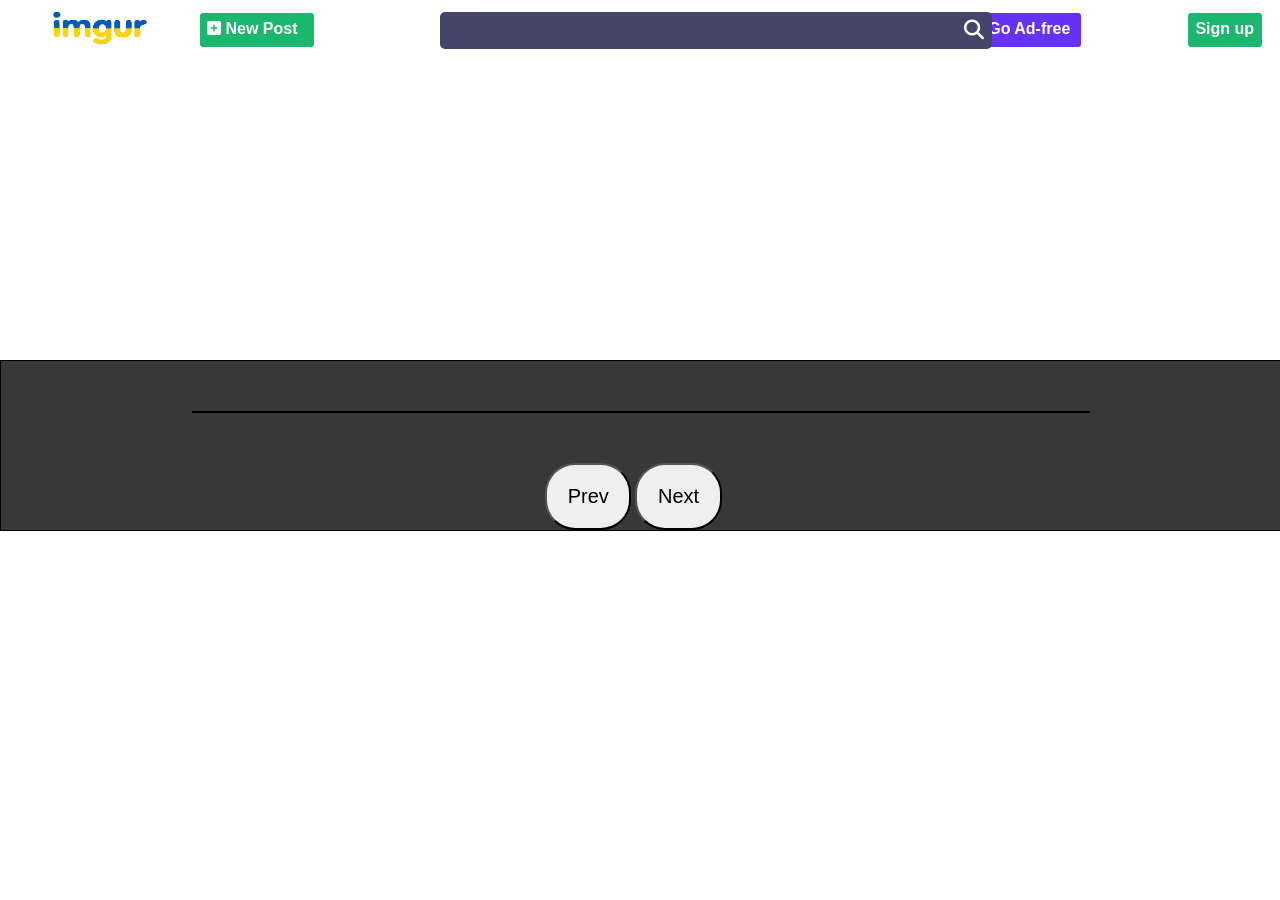
==== index.html @ 3d62bab7 "done" ====
<!DOCTYPE html>
<html lang="en">
<head>
    <meta charset="UTF-8">
    <meta http-equiv="X-UA-Compatible" content="IE=edge">
    <meta name="viewport" content="width=device-width, initial-scale=1.0">
    <link rel="stylesheet" href="https://cdnjs.cloudflare.com/ajax/libs/font-awesome/6.1.1/css/all.min.css" integrity="sha512-KfkfwYDsLkIlwQp6LFnl8zNdLGxu9YAA1QvwINks4PhcElQSvqcyVLLD9aMhXd13uQjoXtEKNosOWaZqXgel0g==" crossorigin="anonymous" referrerpolicy="no-referrer" />
    <title>Document</title>
    <link rel="stylesheet" href="index.css" />
</head>
<body>
   <div class="main">
    <div class="main1">
        <diV>
            <img src="img1.png" />
        </diV>
        <div>
            <div class="inner_main1">
                <i class="fa-solid fa-square-plus"></i>
                <span>New Post</span>
            </div>
        </div>
    </div>

    <div class="main2">
        <div class="main2_inner">
            <input oninput="main_func(main,1000)" type="text" id="query" />
            <i class="fa fa-search" aria-hidden="true"></i>
        </div>
    </div>


    <div class="main3">
        <div class="inner_main3_1">
            <i class="fa-solid fa-award"></i>
            <div class="main_color">Go Ad-free</div>

        </div>
        <div class="inner_main3_2">
            <span>Sign in</span>
            <div class="main_color2">Sign up</div>
        </div>
    </div>
   </div>

   
    <div id="senddata"></div>
    
    <div class="bodyContainer">
        <div class="insideBodyContainer">
         
        </div>
         
        <div class="btndiv">
            <button class="btn" onclick="prev()">Prev</button>
            <button class="btn" onclick="next()">Next</button>
        </div>
       

    </div>
    
</body>
<script type="text/javascript" src="index.js"></script>

</html>
---- index.css ----
body{
    margin: 0px;
    padding: 0px;
    background-image:url("https://s.imgur.com/desktop-assets/desktop-assets/homebg.e52b5cdf24f83bcd55f9f1318855f2ef.png");
    
    
}

.main{
    display: flex;
    /* background-color: cadetblue; */
    justify-content: space-between;
    align-items: center;
    /* border: 2px solid red; */
    height: 60px;
}
.main1{
    display: flex;
    /* border: 2px solid green; */
    justify-content: center;
    align-items: center;
    height: 60px;
   
    
}
.inner_main1{
    background-color: rgb(27,183,110);
    height: 20px;
    padding: 7px;
    border-radius: 3px;
    color: white;
    width: 100px;
    font-weight: 600;
    font-family: sans-serif;
}
.inner_main1:hover{
    background-color:rgb(75, 194, 138);
}

.main1 img{
    width: 200px;
    /* height: 100px; */
}


.main2{
    display: flex;
    justify-content: space-between;
    background-color: rgb(69,68,105);
    border-radius: 5px;
    position: absolute;
    left: 440px;
    
    
}

.main2_inner{
    display: flex;
    justify-content: space-between;
    align-items: center;

    
    
   
}
.main2_inner input{
    width: 500px;
    padding: 8px;
   background: none;
    right: 500px;
    outline: none;
    color: white;
    border: none;
    font-size: 18px;
   
    
}
.main2_inner i{
    padding: 8px;
    color: white;
    font-size: 20px;
   
}


.main3{
    display: flex;
    justify-content: space-around;
    align-items: center;
    text-align: center;
    width: 350px;
    /* border: 2px solid yellow; */
}   


.inner_main3_1{
    display: flex;
    justify-content: space-around;

    align-items: center;
}

.inner_main3_1 div{
    margin-left: 10px;
}
.inner_main3_1 i{
    font-size: 25px;
    color: white;
}
.inner_main3_2{
    display: flex;
    justify-content: space-around;
    align-items: center;
}
.inner_main3_2 div{
    margin-left: 10px;
}
.inner_main3_2 span{
    font-size: 18px;
    font-family: sans-serif;
    font-weight: 600;
    color: white;

}


.main_color{
    background-color: rgb(100,50,249);
    height: 20px;
    padding: 7px;
    border-radius: 3px;
    color: white;
    width: 90px;
    font-weight: 600;
    font-family: sans-serif;
}
.main_color:hover{
    background-color: rgb(127, 88, 245);
}
.main_color2{
    background-color: rgb(27,183,110);
    height: 20px;
    padding: 7px;
    border-radius: 3px;
    color: white;
    width: 60px;
    font-weight: 600;
    font-family: sans-serif;
}
.main_color2:hover{
    background-color:rgb(75, 194, 138);
}

.search_result{
    display: flex;

}

#senddata{
    background-color: rgb(60,66,75);
    width: 550px;
    height: 500px;
    overflow: hidden;
    position:absolute;  
    border-radius: 5px;
    left: 440px;
    color:white;
    display: none;
    

}
#senddata img{
    width: 20px;
    height: 20px;
}


*{
    padding: 0;
    margin: 0;
}
.bodyContainer{
    border: 1px solid;
    width: 100%;
    position: relative;
    background-color: rgb(57, 56, 56);

    margin-top: 300px;
   
}
.insideBodyContainer{
    width: 70%;
    margin: auto;
    border: 1px solid;
    display: grid;
    grid-template-columns: repeat(3,1fr);
    grid-column-gap: 10px;
    grid-row-gap: 10px;
    margin-top: 50px;
    margin-bottom: 50px;
    
}
.titleDiv{
    background-color: rgb(101, 101, 101);
    padding-top: 40px;
    padding-bottom: 40px;

}
.insideTitlediv{
    font-size: 23px;
    width: 100%;
    color: white;
    font-weight: 700;
}
.btndiv{
    width: 15%;
    margin: auto;
}
.btn{
    width: 45%;
    padding-top: 20px;
    padding-bottom: 20px;
    border-radius: 30px;
    font-size: 20px;
}
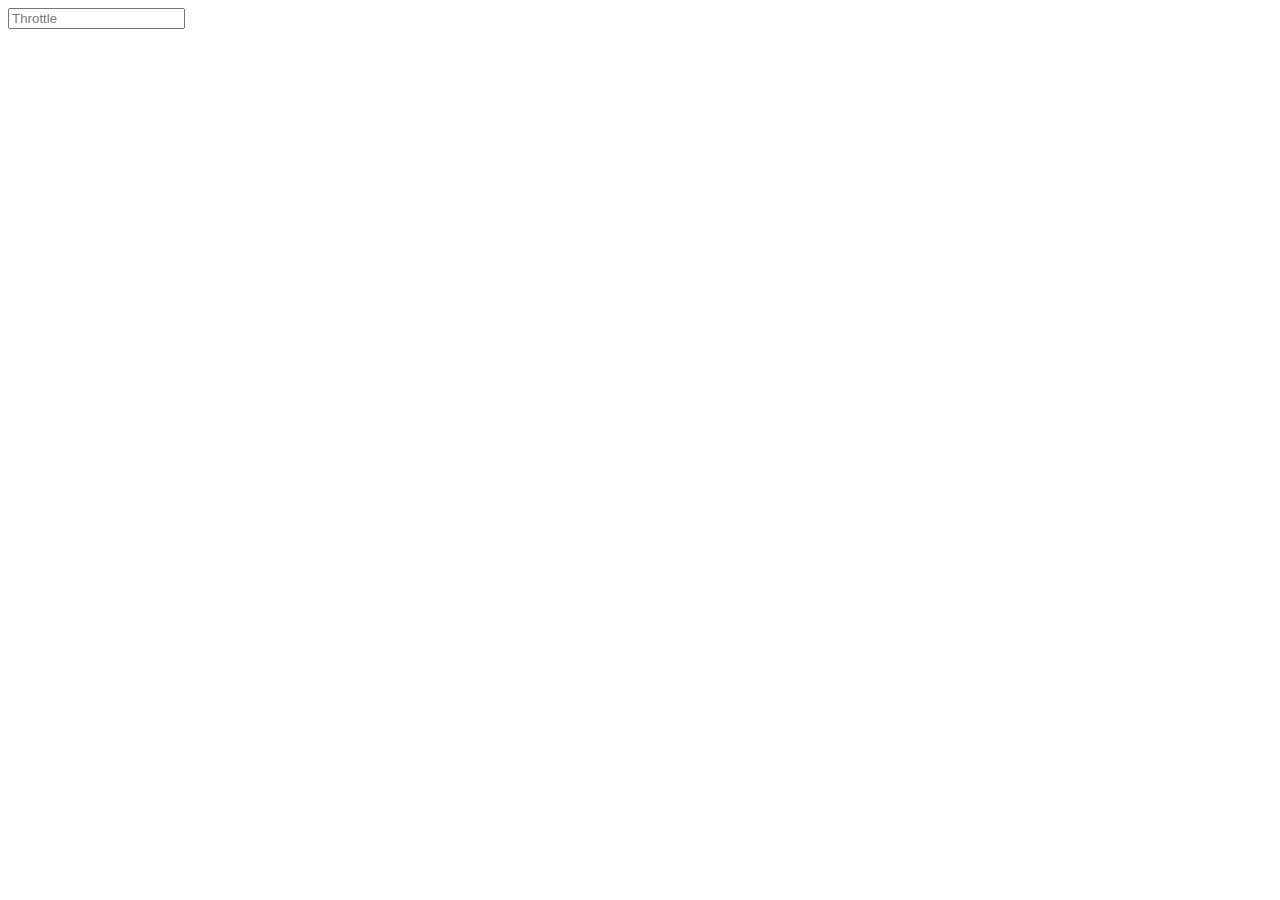
==== commit a25e8e13: "throttle completed" ====
--- a/index.html
+++ b/index.html
@@ -9,55 +9,9 @@
     <link rel="stylesheet" href="index.css" />
 </head>
 <body>
-   <div class="main">
-    <div class="main1">
-        <diV>
-            <img src="img1.png" />
-        </diV>
-        <div>
-            <div class="inner_main1">
-                <i class="fa-solid fa-square-plus"></i>
-                <span>New Post</span>
-            </div>
-        </div>
-    </div>
-
-    <div class="main2">
-        <div class="main2_inner">
-            <input oninput="main_func(main,1000)" type="text" id="query" />
-            <i class="fa fa-search" aria-hidden="true"></i>
-        </div>
-    </div>
-
-
-    <div class="main3">
-        <div class="inner_main3_1">
-            <i class="fa-solid fa-award"></i>
-            <div class="main_color">Go Ad-free</div>
-
-        </div>
-        <div class="inner_main3_2">
-            <span>Sign in</span>
-            <div class="main_color2">Sign up</div>
-        </div>
-    </div>
-   </div>
-
-   
-    <div id="senddata"></div>
-    
-    <div class="bodyContainer">
-        <div class="insideBodyContainer">
-         
-        </div>
-         
-        <div class="btndiv">
-            <button class="btn" onclick="prev()">Prev</button>
-            <button class="btn" onclick="next()">Next</button>
-        </div>
-       
-
-    </div>
+  
+    <input type="text" placeholder="Throttle" id="throttle" oninput={throttling(main,500)}>
+   <div id="products"></div>
     
 </body>
 <script type="text/javascript" src="index.js"></script>
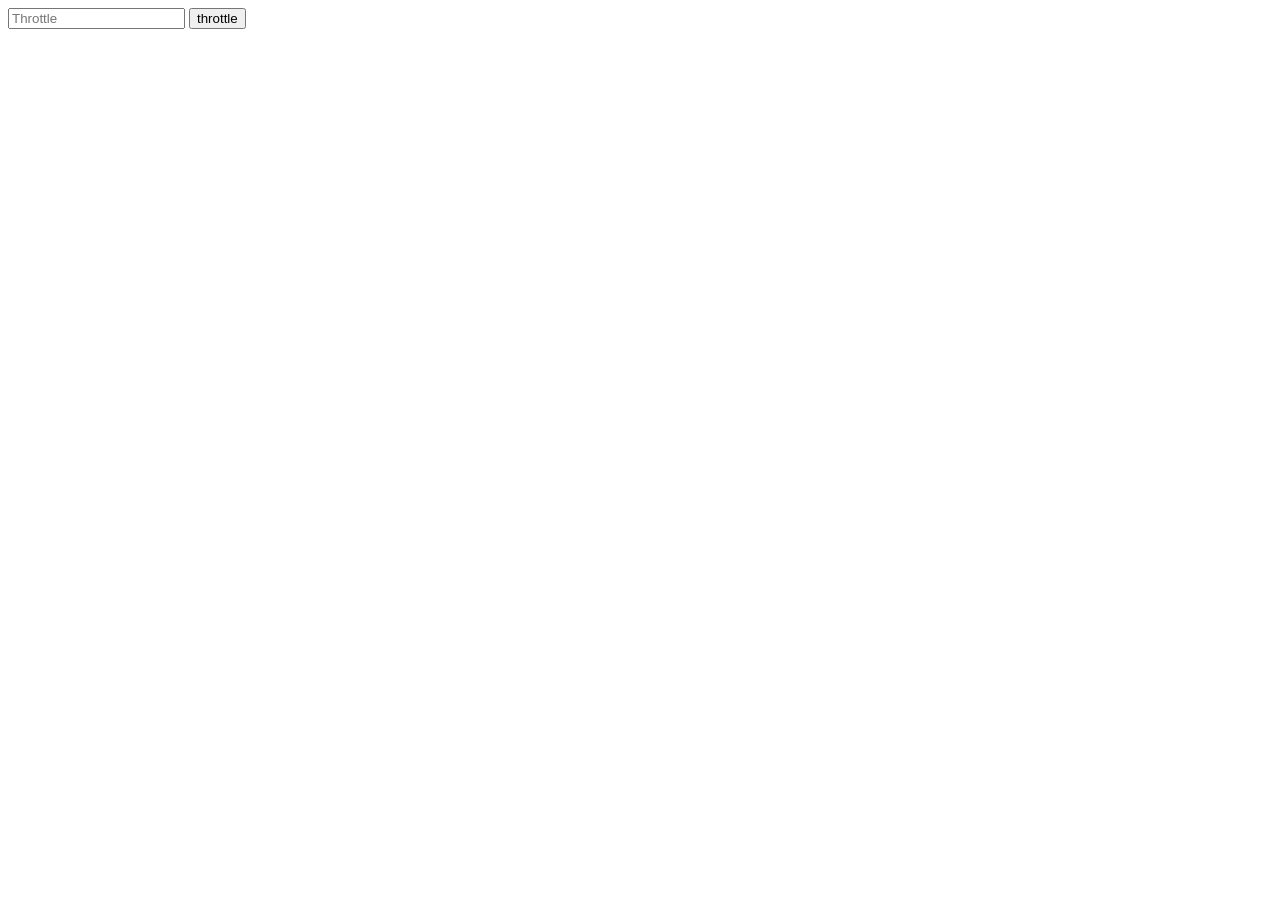
==== commit 6a709f7e: "throttling-done" ====
--- a/index.html
+++ b/index.html
@@ -4,13 +4,15 @@
     <meta charset="UTF-8">
     <meta http-equiv="X-UA-Compatible" content="IE=edge">
     <meta name="viewport" content="width=device-width, initial-scale=1.0">
-    <link rel="stylesheet" href="https://cdnjs.cloudflare.com/ajax/libs/font-awesome/6.1.1/css/all.min.css" integrity="sha512-KfkfwYDsLkIlwQp6LFnl8zNdLGxu9YAA1QvwINks4PhcElQSvqcyVLLD9aMhXd13uQjoXtEKNosOWaZqXgel0g==" crossorigin="anonymous" referrerpolicy="no-referrer" />
+  
     <title>Document</title>
-    <link rel="stylesheet" href="index.css" />
+    <!-- <link rel="stylesheet" href="index.css" /> -->
 </head>
 <body>
   
-    <input type="text" placeholder="Throttle" id="throttle" oninput={throttling(main,500)}>
+    <input type="text" placeholder="Throttle" id="inputThrottle" >
+    <!-- <button onclick="myThrottle(main,5000)">throttle</button> -->
+    <button id="throttles" >throttle</button>
    <div id="products"></div>
     
 </body>
